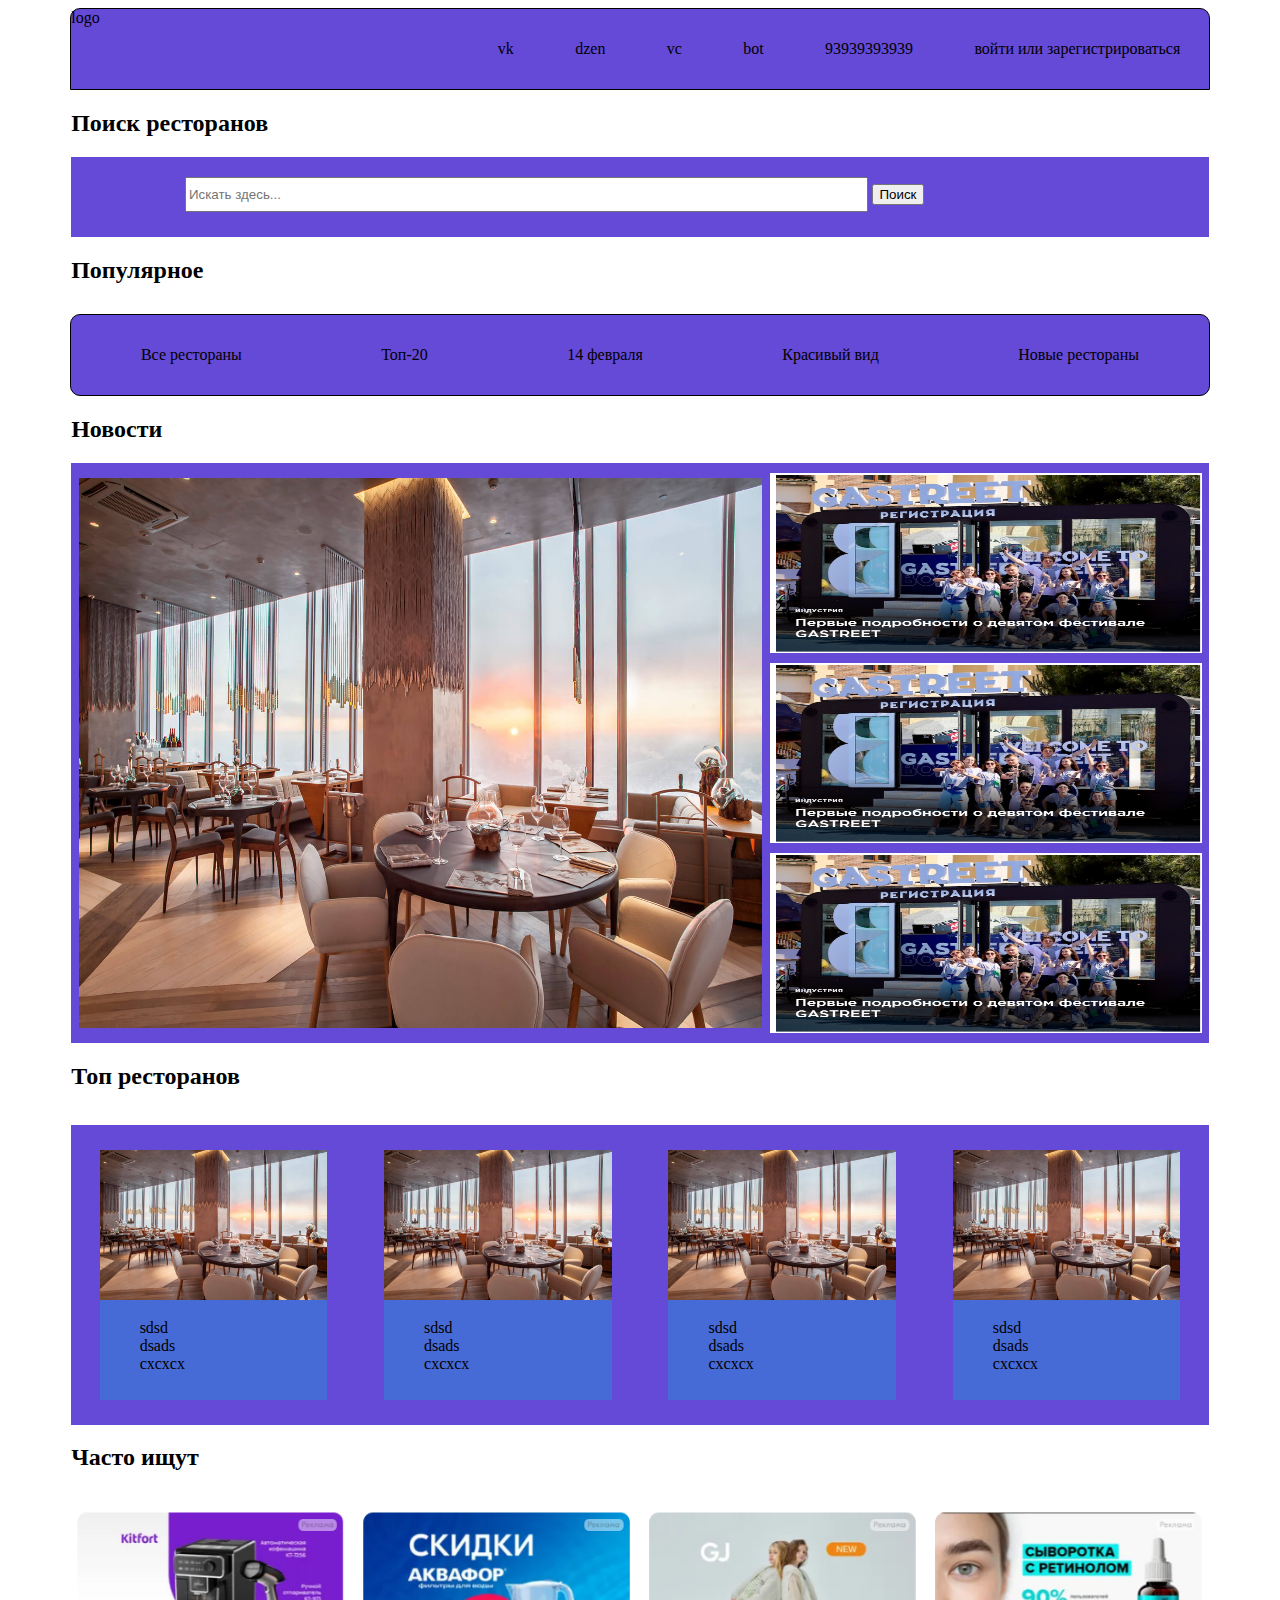
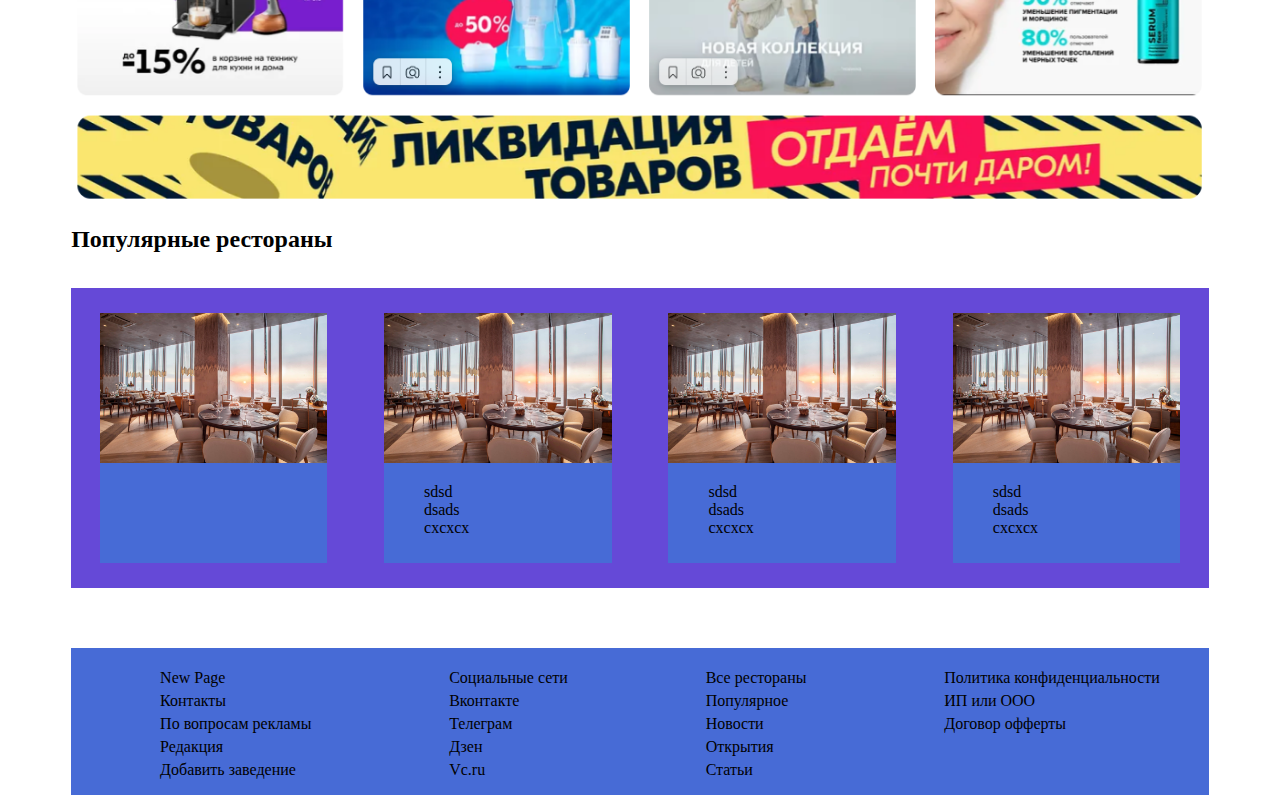
==== syte — копия/index.html @ 6b097861 "Add files via upload" ====
<!DOCTYPE HTML PUBLIC "-//W3C//DTD HTML 4.01//EN"
  "http://www.w3.org/TR/html4/strict.dtd">
<html>
 <head>
   <meta http-equiv="Content-Type" content="text/html; charset=utf-8">
     <link rel="stylesheet" href="styles/styles.css">

 </head>
 <body>
<div class="header">
  <div class = "logo"><a href="#"></a>logo
  </div>
  <ul class="header_menu">
    <li class="vk"><a href="#"></a>vk</li>
    <li class="dzen"><a href="#"></a>dzen</li>
    <li class="vc"><a href="#"></a>vc</li>
    <li class="bot"<a href="#"></a>bot</li>
    <li class="tel"><a href="#"></a>93939393939</li>
    <li class="registration"><a href="#">войти</a> или <a href="#">зарегистрироваться</a></li>
  </ul>
</div>
<div class="opisanie">
  <h2>Поиск ресторанов</h2>
</div>
<div class="searcher">
<form action="" method="get">
  <input name="search" placeholder="Искать здесь..." type="search">
  <button type="submit">Поиск</button>
</form>

</div>
<div class="opisanie">
  <h2>Популярное</h2>
</div>
<div class="tops">
  <div class="first_top"><a href="#">Все рестораны</a></div>
  <div class="second_top"><a href="#">Топ-20</a></div>
  <div class="third_top"><a href="#">14 февраля</a></div>
  <div class="fourth_top"><a href="#">Красивый вид</a></div>
  <div class="fifth_top"><a href="#">Новые рестораны</a></div>
</div>

<div class="opisanie">
  <h2>Новости</h2>
</div>
<div class="news">
  <div class="carousel">
    <div class="carousel-inner">
      <div class="carousel-item fade">
        <img src="restoran-ruski.jpg"  alt="">
      </div>
      <div class="carousel-item fade">
        <img src="казань.jpg" alt="">
      </div>

    </div>
  </div>
<div class="news_blocks">
  <div class="news_content_1"><img src="dd.png"  alt=""></div>
  <div class="news_content_2"><img src="dd.png" alt=""></div>
  <div class="news_content_3"><img src="dd.png" alt=""></div>
</div>
</div>
<div class="opisanie">
  <h2>Топ ресторанов</h2>
</div>
<div class="restorant_carousel_top">

<div class="restorant_card">

    <div class="restorant_image">
      <img src="restoran-ruski.jpg"  alt="">
    </div>

    <div class="restorant_text">
    <h2 class="restorant_name"></h2>
    <ul class="restorant_description">
      <li class="restorant_street">sdsd</li>
      <li class="restorant_metro">dsads</li>
      <li class="restorant_feature">cxcxcx</li>
    </ul>
      </div>

</div>
<div class="restorant_card">

    <div class="restorant_image">
      <img src="restoran-ruski.jpg"  alt="">
    </div>

    <div class="restorant_text">
    <h2 class="restorant_name"></h2>
    <ul class="restorant_description">
      <li class="restorant_street">sdsd</li>
      <li class="restorant_metro">dsads</li>
      <li class="restorant_feature">cxcxcx</li>
    </ul>
      </div>

</div>
<div class="restorant_card">

    <div class="restorant_image">
      <img src="restoran-ruski.jpg"  alt="">
    </div>

    <div class="restorant_text">
    <h2 class="restorant_name"></h2>
    <ul class="restorant_description">
      <li class="restorant_street">sdsd</li>
      <li class="restorant_metro">dsads</li>
      <li class="restorant_feature">cxcxcx</li>
    </ul>
      </div>

</div>
<div class="restorant_card">

    <div class="restorant_image">
      <img src="restoran-ruski.jpg"  alt="">
    </div>

    <div class="restorant_text">
    <h2 class="restorant_name"></h2>
    <ul class="restorant_description">
      <li class="restorant_street">sdsd</li>
      <li class="restorant_metro">dsads</li>
      <li class="restorant_feature">cxcxcx</li>
    </ul>
      </div>

</div>

</div>
<div class="opisanie">
  <h2>Часто ищут</h2>
</div>
<div class="often_seek">
  <img src="sss.png"  alt="">
</div>
<div class="opisanie">
  <h2>Популярные рестораны</h2>
</div>
<div class="restorant_carousel_popular">
<div class="restorant_card">

    <div class="restorant_image">
      <img src="restoran-ruski.jpg"  alt="">
    </div>

    <div class="restorant_text">
    <h2 class="restorant_name"></h2>
    <ul class="restorant_description">
      <li class="restorant_street"></li>
      <li class="restorant_metro"></li>
      <li class="restorant_feature"></li>
    </ul>
      </div>

</div>
<div class="restorant_card">

    <div class="restorant_image">
      <img src="restoran-ruski.jpg"  alt="">
    </div>

    <div class="restorant_text">
    <h2 class="restorant_name"></h2>
    <ul class="restorant_description">
      <li class="restorant_street">sdsd</li>
      <li class="restorant_metro">dsads</li>
      <li class="restorant_feature">cxcxcx</li>
    </ul>
      </div>

</div>
<div class="restorant_card">

    <div class="restorant_image">
      <img src="restoran-ruski.jpg"  alt="">
    </div>

    <div class="restorant_text">
    <h2 class="restorant_name"></h2>
    <ul class="restorant_description">
      <li class="restorant_street">sdsd</li>
      <li class="restorant_metro">dsads</li>
      <li class="restorant_feature">cxcxcx</li>
    </ul>
      </div>

</div>
<div class="restorant_card">

    <div class="restorant_image">
      <img src="restoran-ruski.jpg"  alt="">
    </div>

    <div class="restorant_text">
    <h2 class="restorant_name"></h2>
    <ul class="restorant_description">
      <li class="restorant_street">sdsd</li>
      <li class="restorant_metro">dsads</li>
      <li class="restorant_feature">cxcxcx</li>
    </ul>
      </div>

</div>
</div>
<div class="footer">
  <ul>
    <li>New Page</li>
    <li><a href="#">Контакты</a></li>
    <li><a href="#">По вопросам рекламы</a></li>
    <li><a href="#">Редакция</a></li>
    <li><a href="#">Добавить заведение</a></li>
  </ul>
  <ul>
    <li>Социальные сети</li>
    <li><a href="#">Вконтакте</a></li>
    <li><a href="#">Телеграм</a></li>
    <li><a href="#">Дзен</a></li>
    <li><a href="#">Vc.ru</a></li>
  </ul>
  <ul>
    <li>Все рестораны</li>
    <li><a href="#">Популярное</a></li>
    <li><a href="#">Новости</a></li>
    <li><a href="#">Открытия</a></li>
    <li><a href="#">Статьи</a></li>
  </ul>
  <ul>
    <li><a href="#">Политика конфиденциальности</a></li>
    <li>ИП или ООО</li>
    <li><a href="#">Договор офферты</a></li>
  </ul>
</div>
<script type="text/javascript">

  var slideIndex = 0;
showSlides();

function showSlides() {
    var i;
    var slides = document.getElementsByClassName("carousel-item");
    for (i = 0; i < slides.length; i++) {
        slides[i].style.display = "none";
    }
    slideIndex++;
    if (slideIndex > slides.length) {slideIndex = 1}
    slides[slideIndex-1].style.display = "block";
    setTimeout(showSlides, 4000); // Change image every 2 seconds
}
</script>
 </body>
</html>
---- syte — копия/styles/styles.css ----
a{
  text-decoration: none;
  color: black;
}

/* Slideshow container */
.carousel {

  position: relative;
  margin: auto;
}

/* Hide the images by default */
.carousel-item {
    display: none;
}

.searcher{
    width: 90%;
    margin-left: auto;
    margin-right: auto;
    height: 80px;
    background-color: #6549D7;
    margin-top: 20px;
}

form{
  margin-left: auto;
  margin-right: auto;
  padding-top: 20px;
  width: 80%;
  height: 40px;
}


input{
  width: 75%;
  height: 35px;
}

img{
  width: 100%;
  height: 100%;
}

.header {
  display: flex;
  width: 90%;
  height: 80px;
  background-color: #6549D7;
  margin-left: auto;
  margin-right: auto;
  border: 1px solid black;
  border-top-left-radius: 10px;
  border-top-right-radius: 10px;
}

.fade {
  -webkit-animation-name: fade;
  -webkit-animation-duration: 1.5s;
  animation-name: fade;
  animation-duration: 1.5s;
}

@-webkit-keyframes fade {
  from {opacity: .4}
  to {opacity: 1}
}

@keyframes fade {
  from {opacity: .4}
  to {opacity: 1}
}

.carousel-item{
  width: 100%;
  height: 550px;
}
.header_menu{
  display: flex;
  list-style-type: none;
  justify-content: space-between;
  padding-left: 35%;
  width: 60%;
  margin-top: auto;
  margin-bottom: auto;

}

.tops{
  display: flex;
  width: 90%;
  height: 80px;
  margin-top: 30px;
  margin-left: auto;
  margin-right: auto;
  background-color: #6549D7;
  border: 1px solid;
  border-radius: 10px;
  justify-content: space-around;
}

.first_top, .second_top, .third_top, .fourth_top, .fifth_top{
  margin-top: auto;
  margin-bottom: auto;
}

.news{
  display: flex;
  justify-content: space-around;
  width: 90%;
  height: 580px;
  margin-left: auto;
  margin-right: auto;
  background-color: #6549D7;

}

.carousel{
  width: 60%;
  background-color: #476BD6;
}

.news_blocks{
  width: 38%;
  padding-right: 7px;
}

.news_content_1, .news_content_2, .news_content_3{
  width: 100%;
  margin-top: 10px;
  height: 180px;
  background-color: #476BD6;
}

.restorant_carousel_top{
  width: 90%;
  margin-left: auto;
  margin-right: auto;
  height: 300px;
  background-color: #6549D7;
  margin-top: 35px;
  display: flex;
  justify-content: space-around;
}

.restorant_card{
  height: 250px;
  background-color: #476BD6;
  margin-top: auto;
  margin-bottom: auto;
  width: 20%;
}

.restorant_image{
  width: 100%;
  height: 150px;
}

.often_seek{
  display: flex;
  width: 90%;
  margin-left: auto;
  margin-right: auto;
  height: 300px;
  background-color: #6549D7;
  justify-content: space-between;
  margin-top: 35px;
}

.restorant_carousel_popular{
  width: 90%;
  margin-left: auto;
  margin-right: auto;
  height: 300px;
  background-color: #6549D7;
  margin-top: 35px;
 display: flex;
 justify-content: space-around;
}

.footer{
  width: 90%;
  margin-left: auto;
  margin-right: auto;
  display: flex;
  margin-top: 60px;
  background-color: #476BD6;
  justify-content: space-around;
}

ul{
  list-style-type: none;
}

.footer ul li {
  padding-top: 5px;
}

.opisanie{
  width: 90%;
  margin-left: auto;
  margin-right: auto;
}
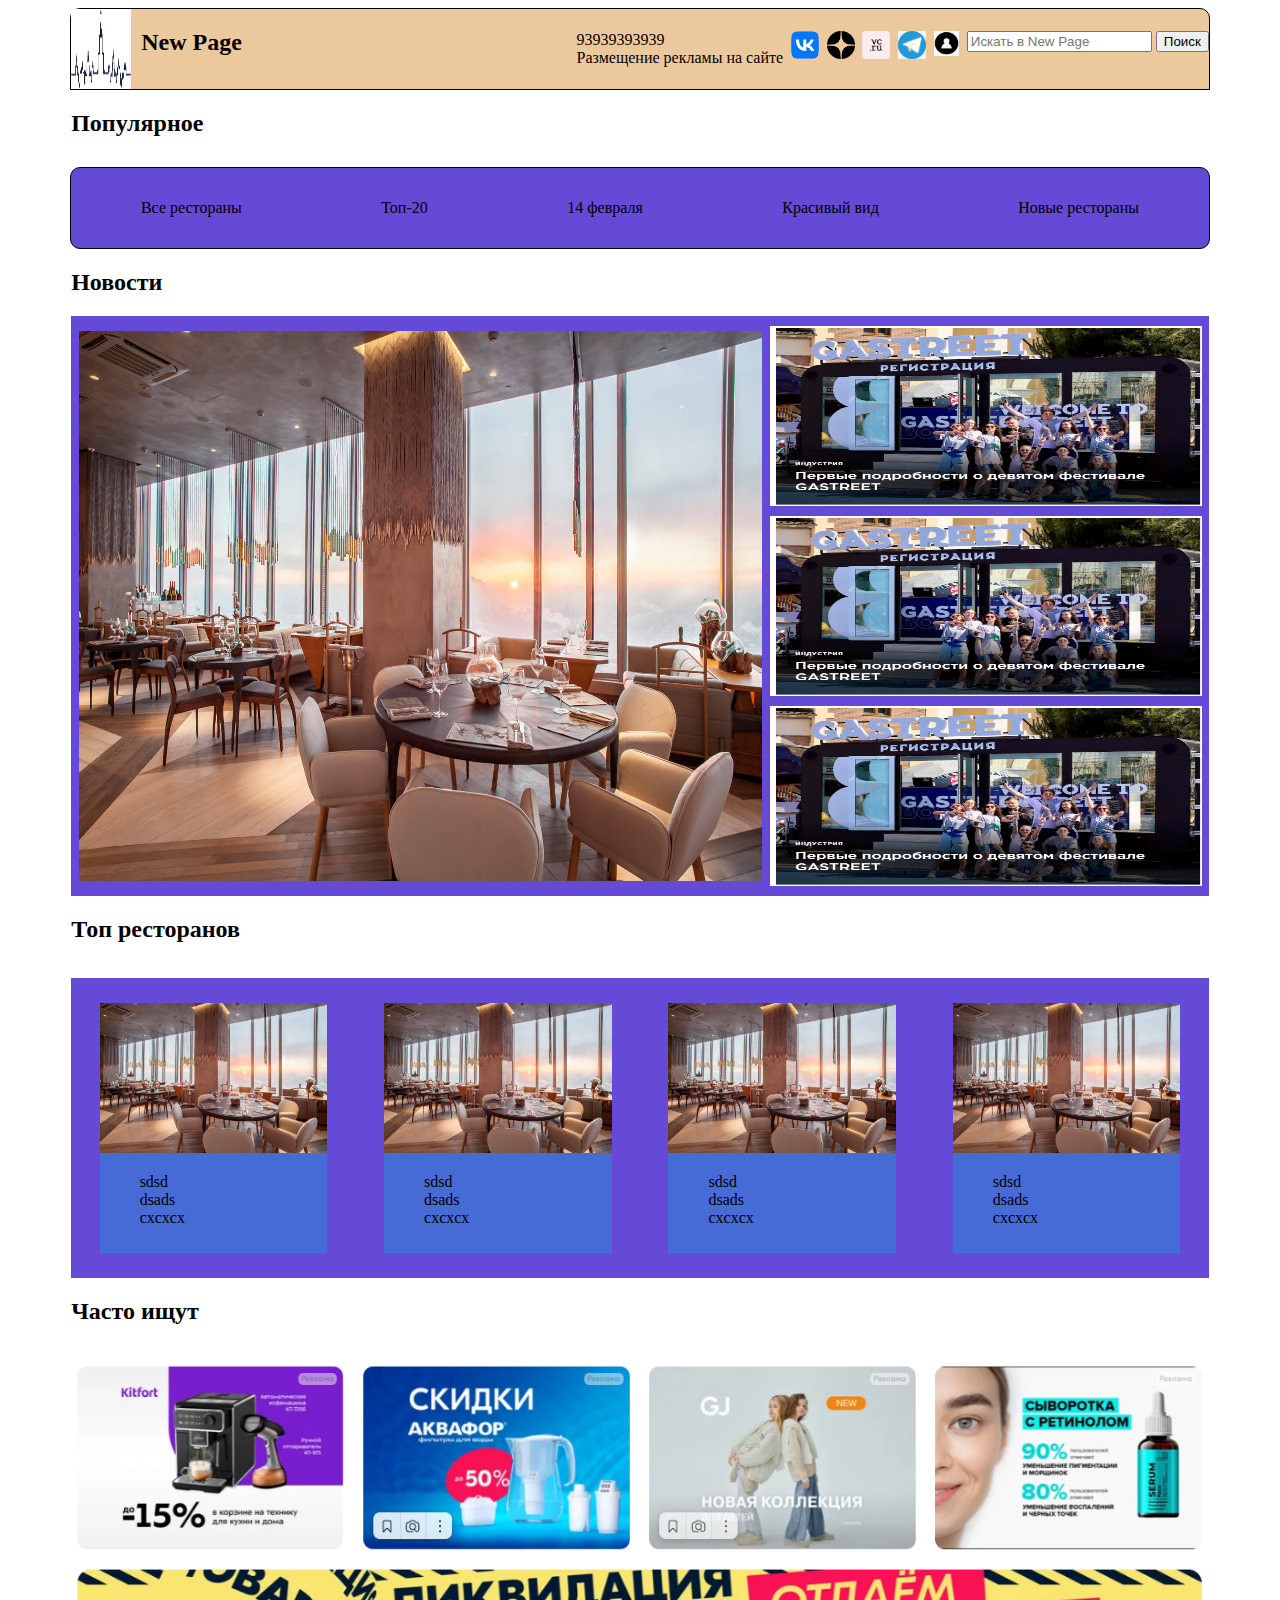
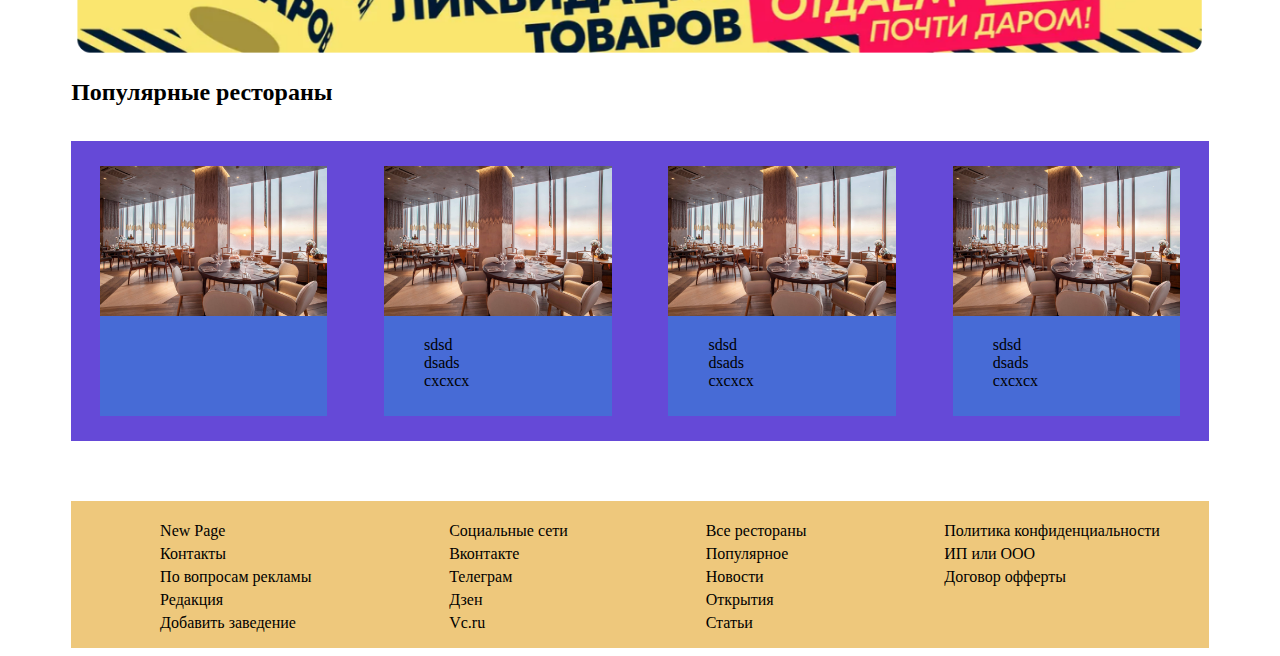
==== commit be65061c: "Add files via upload" ====
--- a/syte — копия/index.html
+++ b/syte — копия/index.html
@@ -8,26 +8,22 @@
  </head>
  <body>
 <div class="header">
-  <div class = "logo"><a href="#"></a>logo
+  <div class = "logo"><img class="log" src="Top.png" alt=""><a class="logo_text" href="#"><h2>New Page</h2></a>
   </div>
   <ul class="header_menu">
-    <li class="vk"><a href="#"></a>vk</li>
-    <li class="dzen"><a href="#"></a>dzen</li>
-    <li class="vc"><a href="#"></a>vc</li>
-    <li class="bot"<a href="#"></a>bot</li>
-    <li class="tel"><a href="#"></a>93939393939</li>
-    <li class="registration"><a href="#">войти</a> или <a href="#">зарегистрироваться</a></li>
-  </ul>
-</div>
-<div class="opisanie">
-  <h2>Поиск ресторанов</h2>
-</div>
-<div class="searcher">
-<form action="" method="get">
-  <input name="search" placeholder="Искать здесь..." type="search">
-  <button type="submit">Поиск</button>
-</form>
-
+      <li class="tel"><a href="#">93939393939</a><br/> Размещение рекламы на сайте</li>
+    <li class="vk"><a href="#"></a><img src="vk.svg" alt=""></li>
+    <li class="dzen"><a href="#"></a><img src="dzen.png" alt=""></li>
+    <li class="vc"><a href="#"></a><img src="vc.png" alt=""></li>
+    <li class="bot"<a href="#"></a><img src="tg.png" alt=""></li>
+    <li class="registration"><a href="#"><img src="login.webp" alt=""></a></li>
+    <li><div class="searcher">
+    <form action="" method="get">
+      <input name="search" placeholder="Искать в New Page" type="search">
+      <button type="submit">Поиск</button>
+    </form>
+    </div></li>
+  </ul>
 </div>
 <div class="opisanie">
   <h2>Популярное</h2>
--- a/syte — копия/styles/styles.css
+++ b/syte — копия/styles/styles.css
@@ -17,26 +17,41 @@
 }
 
 .searcher{
-    width: 90%;
     margin-left: auto;
     margin-right: auto;
-    height: 80px;
-    background-color: #6549D7;
-    margin-top: 20px;
-}
-
+    background-color: #ECC99D;
+
+}
+.vk, .dzen, .vc, .bot{
+  width: 28px;
+  height: 28px;
+}
+
+.logo{
+  width: 300px;
+  display: flex;
+}
+
+.logo_text{
+  margin-left: 10px;
+}
+
+.log{
+  width: 60px;!important
+}
+
+.registration{
+  width: 25px;
+  height: 25px;
+}
 form{
   margin-left: auto;
   margin-right: auto;
-  padding-top: 20px;
-  width: 80%;
-  height: 40px;
-}
-
+
+}
 
 input{
-  width: 75%;
-  height: 35px;
+
 }
 
 img{
@@ -48,7 +63,7 @@
   display: flex;
   width: 90%;
   height: 80px;
-  background-color: #6549D7;
+  background-color: #ECC99D;
   margin-left: auto;
   margin-right: auto;
   border: 1px solid black;
@@ -81,7 +96,7 @@
   display: flex;
   list-style-type: none;
   justify-content: space-between;
-  padding-left: 35%;
+  padding-left: 20%;
   width: 60%;
   margin-top: auto;
   margin-bottom: auto;
@@ -186,7 +201,7 @@
   margin-right: auto;
   display: flex;
   margin-top: 60px;
-  background-color: #476BD6;
+  background-color: #eec87c;
   justify-content: space-around;
 }
 
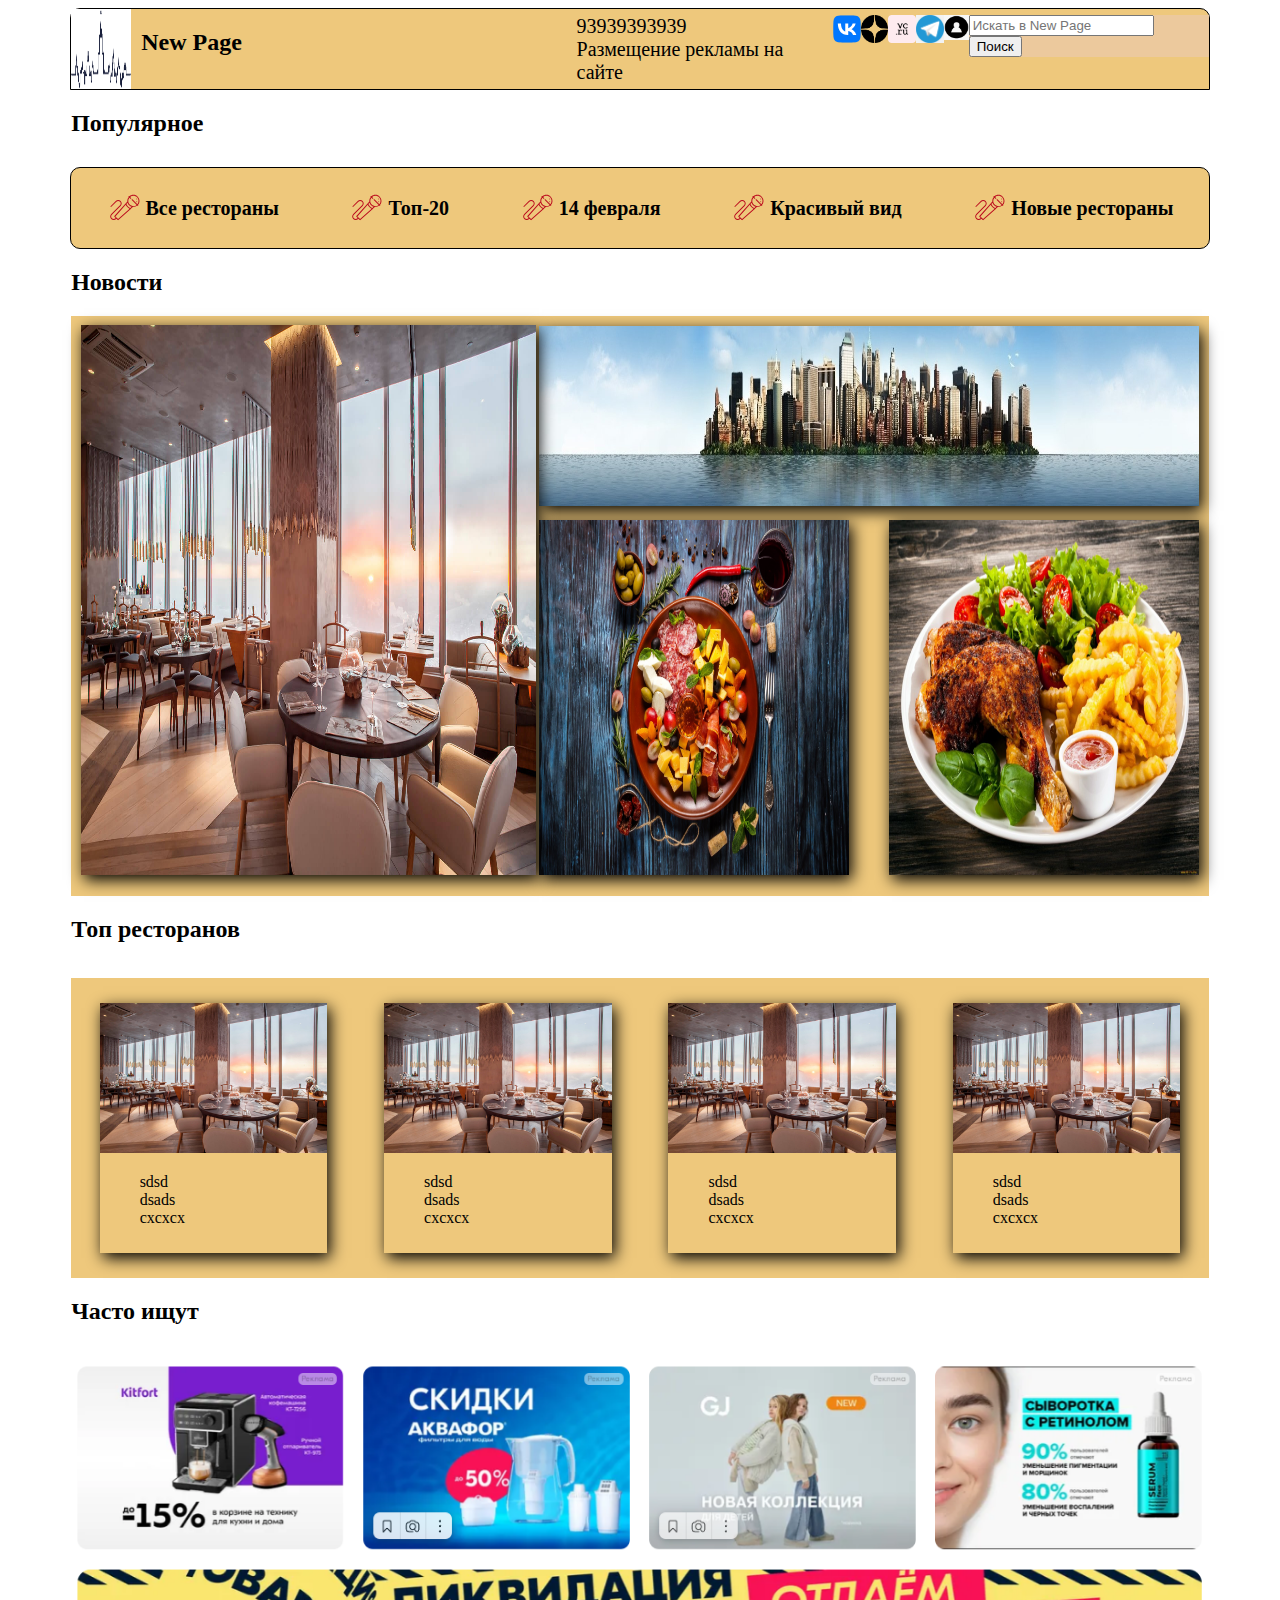
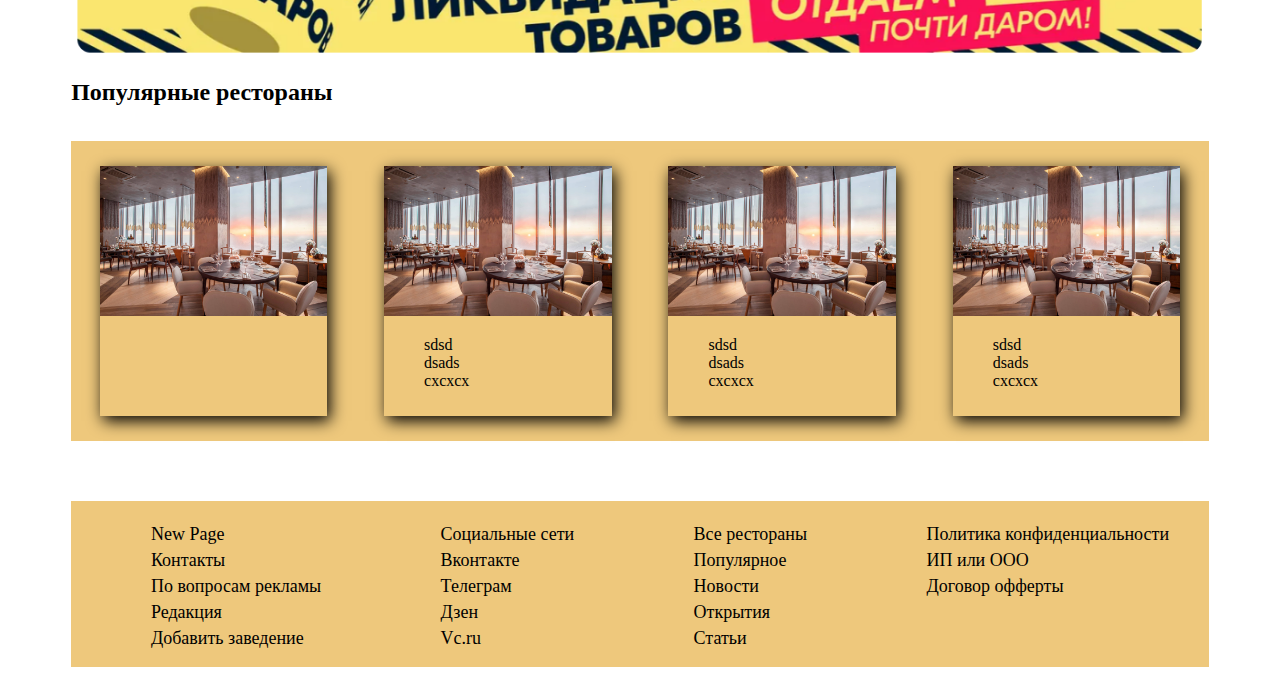
==== commit 1a8198c9: "Add files via upload" ====
--- a/syte — копия/index.html
+++ b/syte — копия/index.html
@@ -29,11 +29,11 @@
   <h2>Популярное</h2>
 </div>
 <div class="tops">
-  <div class="first_top"><a href="#">Все рестораны</a></div>
-  <div class="second_top"><a href="#">Топ-20</a></div>
-  <div class="third_top"><a href="#">14 февраля</a></div>
-  <div class="fourth_top"><a href="#">Красивый вид</a></div>
-  <div class="fifth_top"><a href="#">Новые рестораны</a></div>
+  <div class="first_top"><img  class="top_image" src="karaoke.svg" alt=""><a class="top_text" href="#">Все рестораны</a></div>
+  <div class="second_top"><img class="top_image"  src="karaoke.svg" alt=""><a class="top_text" href="#">Топ-20</a></div>
+  <div class="third_top"><img  class="top_image" src="karaoke.svg" alt=""><a class="top_text" href="#">14 февраля</a></div>
+  <div class="fourth_top"><img  class="top_image" src="karaoke.svg" alt=""><a class="top_text" href="#">Красивый вид</a></div>
+  <div class="fifth_top"><img  class="top_image" src="karaoke.svg" alt=""><a class="top_text" href="#">Новые рестораны</a></div>
 </div>
 
 <div class="opisanie">
@@ -48,13 +48,14 @@
       <div class="carousel-item fade">
         <img src="казань.jpg" alt="">
       </div>
-
     </div>
   </div>
 <div class="news_blocks">
-  <div class="news_content_1"><img src="dd.png"  alt=""></div>
-  <div class="news_content_2"><img src="dd.png" alt=""></div>
-  <div class="news_content_3"><img src="dd.png" alt=""></div>
+  <div class="news_banner"><img src="banner2.jpg"  alt=""></div>
+  <div class="news_squares">
+    <div class="squares_1"><img src="square1.jpg" alt=""></div>
+    <div class="squares_2"><img src="square2.jpg" alt=""></div>
+  </div>
 </div>
 </div>
 <div class="opisanie">
--- a/syte — копия/styles/styles.css
+++ b/syte — копия/styles/styles.css
@@ -8,7 +8,9 @@
 .carousel {
 
   position: relative;
-  margin: auto;
+  margin-left: 10px;
+  margin-top: 9px;
+  height: 550px;
 }
 
 /* Hide the images by default */
@@ -59,11 +61,15 @@
   height: 100%;
 }
 
+.tel{
+  font-size: 20px;
+}
+
 .header {
   display: flex;
   width: 90%;
   height: 80px;
-  background-color: #ECC99D;
+  background-color: #eec87c;
   margin-left: auto;
   margin-right: auto;
   border: 1px solid black;
@@ -86,6 +92,22 @@
 @keyframes fade {
   from {opacity: .4}
   to {opacity: 1}
+}
+
+.first_top, .second_top, .third_top, .fourth_top, .fifth_top{
+  display: flex;
+}
+
+.top_image{
+  width: 35px;!important
+  height: 35px;!important
+}
+
+.top_text{
+  margin-left: 4px;
+margin-top: 7px;
+font-size: 20px;
+font-weight: 900;
 }
 
 .carousel-item{
@@ -110,7 +132,7 @@
   margin-top: 30px;
   margin-left: auto;
   margin-right: auto;
-  background-color: #6549D7;
+  background-color: #eec87c;
   border: 1px solid;
   border-radius: 10px;
   justify-content: space-around;
@@ -123,30 +145,52 @@
 
 .news{
   display: flex;
-  justify-content: space-around;
+  justify-content: space-between;
   width: 90%;
   height: 580px;
   margin-left: auto;
   margin-right: auto;
-  background-color: #6549D7;
+  background-color: #eec87c;
 
 }
 
 .carousel{
-  width: 60%;
+  width: 40%;
   background-color: #476BD6;
+  box-shadow: 3px 5px 15px black;
 }
 
 .news_blocks{
-  width: 38%;
-  padding-right: 7px;
-}
-
-.news_content_1, .news_content_2, .news_content_3{
+  width: 58%;
+  padding-right: 10px;
+}
+
+.news_squares{
+  width: 100%;
+  display: flex;
+  margin-top: -6px;
+  margin-right: 5px;
+}
+
+.squares_1, .squares_2{
+  width: 50%;
+  height: 355px;
+  background-color: red;
+  margin-top: 20px;
+  box-shadow: 3px 5px 15px black;
+
+}
+
+.squares_2{
+  margin-left: 40px;
+}
+
+.news_banner{
   width: 100%;
   margin-top: 10px;
   height: 180px;
   background-color: #476BD6;
+  box-shadow: 3px 5px 15px black;
 }
 
 .restorant_carousel_top{
@@ -154,18 +198,20 @@
   margin-left: auto;
   margin-right: auto;
   height: 300px;
-  background-color: #6549D7;
+  background-color: #eec87c;
   margin-top: 35px;
   display: flex;
   justify-content: space-around;
 }
+
+
 
 .restorant_card{
   height: 250px;
-  background-color: #476BD6;
   margin-top: auto;
   margin-bottom: auto;
   width: 20%;
+  box-shadow: 3px 5px 15px black;
 }
 
 .restorant_image{
@@ -189,7 +235,7 @@
   margin-left: auto;
   margin-right: auto;
   height: 300px;
-  background-color: #6549D7;
+  background-color: #eec87c;
   margin-top: 35px;
  display: flex;
  justify-content: space-around;
@@ -203,6 +249,7 @@
   margin-top: 60px;
   background-color: #eec87c;
   justify-content: space-around;
+  font-size: 18px;
 }
 
 ul{
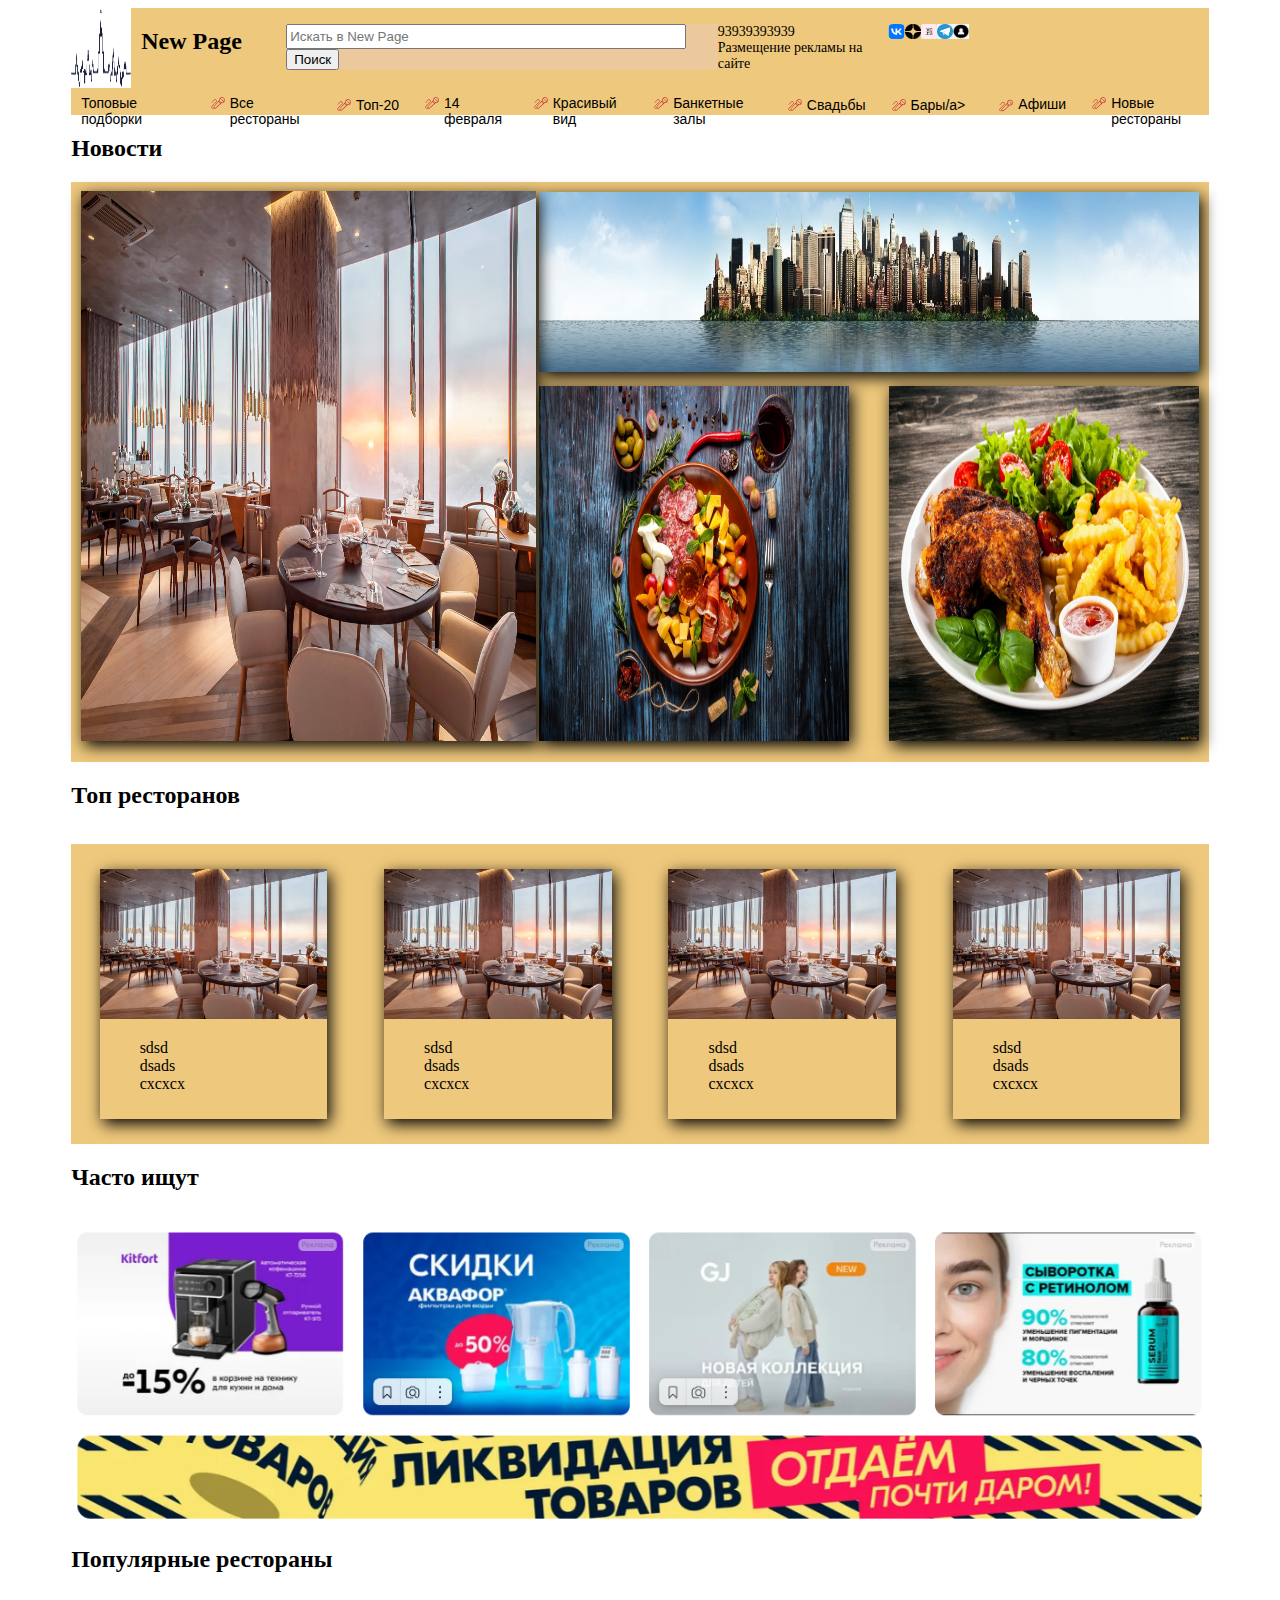
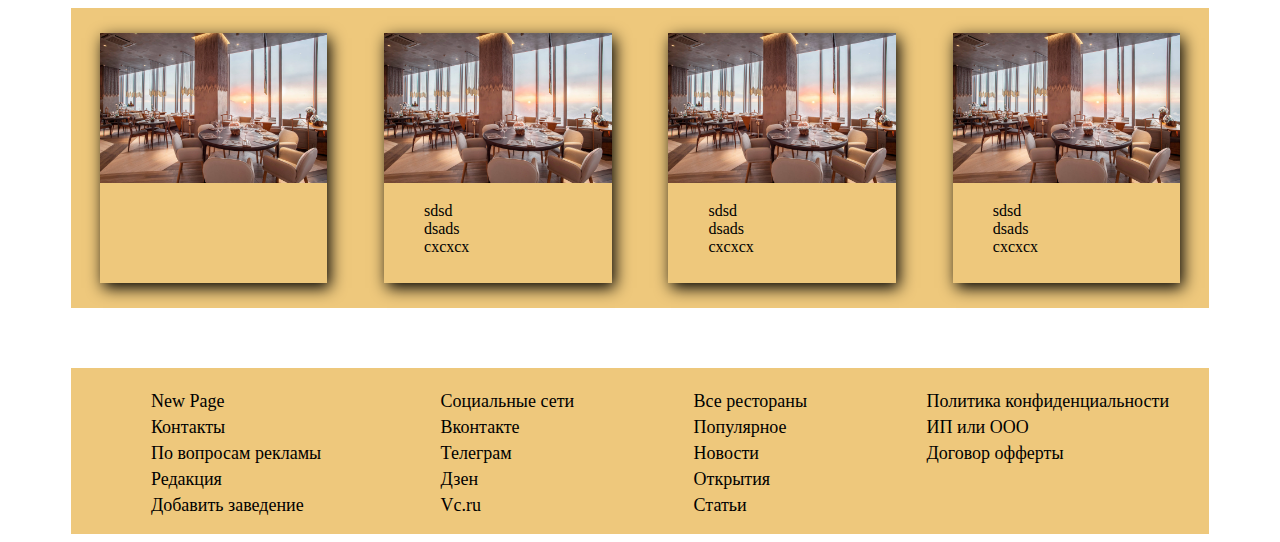
==== commit b2155c9a: "Add files via upload" ====
--- a/syte — копия/index.html
+++ b/syte — копия/index.html
@@ -7,35 +7,38 @@
 
  </head>
  <body>
+   <div class="head">
 <div class="header">
   <div class = "logo"><img class="log" src="Top.png" alt=""><a class="logo_text" href="#"><h2>New Page</h2></a>
   </div>
   <ul class="header_menu">
-      <li class="tel"><a href="#">93939393939</a><br/> Размещение рекламы на сайте</li>
-    <li class="vk"><a href="#"></a><img src="vk.svg" alt=""></li>
-    <li class="dzen"><a href="#"></a><img src="dzen.png" alt=""></li>
-    <li class="vc"><a href="#"></a><img src="vc.png" alt=""></li>
-    <li class="bot"<a href="#"></a><img src="tg.png" alt=""></li>
-    <li class="registration"><a href="#"><img src="login.webp" alt=""></a></li>
     <li><div class="searcher">
     <form action="" method="get">
       <input name="search" placeholder="Искать в New Page" type="search">
       <button type="submit">Поиск</button>
     </form>
     </div></li>
-  </ul>
-</div>
-<div class="opisanie">
-  <h2>Популярное</h2>
+    <li class="tel"><a href="#">93939393939</a><br/> Размещение рекламы на сайте</li>
+    <li class="vk"><a href="#"></a><img src="vk.svg" alt=""></li>
+    <li class="dzen"><a href="#"></a><img src="dzen.png" alt=""></li>
+    <li class="vc"><a href="#"></a><img src="vc.png" alt=""></li>
+    <li class="bot"<a href="#"></a><img src="tg.png" alt=""></li>
+    <li class="registration"><a href="#"><img src="login.webp" alt=""></a></li>
+  </ul>
 </div>
 <div class="tops">
+  <div class="tops_opisanie">Топовые подборки</div>
   <div class="first_top"><img  class="top_image" src="karaoke.svg" alt=""><a class="top_text" href="#">Все рестораны</a></div>
-  <div class="second_top"><img class="top_image"  src="karaoke.svg" alt=""><a class="top_text" href="#">Топ-20</a></div>
+  <div class="second_top"><img class="top_image" src="karaoke.svg" alt=""><a class="top_text" href="#">Топ-20</a></div>
   <div class="third_top"><img  class="top_image" src="karaoke.svg" alt=""><a class="top_text" href="#">14 февраля</a></div>
   <div class="fourth_top"><img  class="top_image" src="karaoke.svg" alt=""><a class="top_text" href="#">Красивый вид</a></div>
+  <div class="fifth_top"><img  class="top_image" src="karaoke.svg" alt=""><a class="top_text" href="#">Банкетные залы</a></div>
+  <div class="fifth_top"><img  class="top_image" src="karaoke.svg" alt=""><a class="top_text" href="#">Свадьбы</a></div>
+  <div class="fifth_top"><img  class="top_image" src="karaoke.svg" alt=""><a class="top_text" href="#">Бары/a></div>
+  <div class="fifth_top"><img  class="top_image" src="karaoke.svg" alt=""><a class="top_text" href="#">Афиши</a></div>
   <div class="fifth_top"><img  class="top_image" src="karaoke.svg" alt=""><a class="top_text" href="#">Новые рестораны</a></div>
 </div>
-
+   </div>
 <div class="opisanie">
   <h2>Новости</h2>
 </div>
--- a/syte — копия/styles/styles.css
+++ b/syte — копия/styles/styles.css
@@ -25,12 +25,12 @@
 
 }
 .vk, .dzen, .vc, .bot{
-  width: 28px;
-  height: 28px;
+  width: 17px;
+  height: 15px;
 }
 
 .logo{
-  width: 300px;
+  width: 175px;
   display: flex;
 }
 
@@ -43,8 +43,8 @@
 }
 
 .registration{
-  width: 25px;
-  height: 25px;
+  width: 17px;
+  height: 15px;
 }
 form{
   margin-left: auto;
@@ -53,7 +53,8 @@
 }
 
 input{
-
+width: 400px;
+height: 25px;
 }
 
 img{
@@ -62,7 +63,7 @@
 }
 
 .tel{
-  font-size: 20px;
+  font-size: 14px;
 }
 
 .header {
@@ -72,9 +73,7 @@
   background-color: #eec87c;
   margin-left: auto;
   margin-right: auto;
-  border: 1px solid black;
-  border-top-left-radius: 10px;
-  border-top-right-radius: 10px;
+
 }
 
 .fade {
@@ -99,15 +98,13 @@
 }
 
 .top_image{
-  width: 35px;!important
-  height: 35px;!important
+  width: 16px;!important
+  height: 16px;!important
 }
 
 .top_text{
   margin-left: 4px;
-margin-top: 7px;
-font-size: 20px;
-font-weight: 900;
+  font-size: 14px;
 }
 
 .carousel-item{
@@ -118,7 +115,6 @@
   display: flex;
   list-style-type: none;
   justify-content: space-between;
-  padding-left: 20%;
   width: 60%;
   margin-top: auto;
   margin-bottom: auto;
@@ -128,19 +124,24 @@
 .tops{
   display: flex;
   width: 90%;
-  height: 80px;
-  margin-top: 30px;
-  margin-left: auto;
-  margin-right: auto;
-  background-color: #eec87c;
-  border: 1px solid;
-  border-radius: 10px;
-  justify-content: space-around;
+  height: 20px;
+  margin-left: auto;
+  margin-right: auto;
+  background-color: #eec87c;
+  padding-top: 7px;
+  font-family: GTEestiPro, arial, sans-serif;
+  font-size: 14px;
+  font-weight: 400;
+}
+
+.tops_opisanie{
+  margin-left: 10px;
 }
 
 .first_top, .second_top, .third_top, .fourth_top, .fifth_top{
   margin-top: auto;
   margin-bottom: auto;
+  margin-left: 25px;
 }
 
 .news{
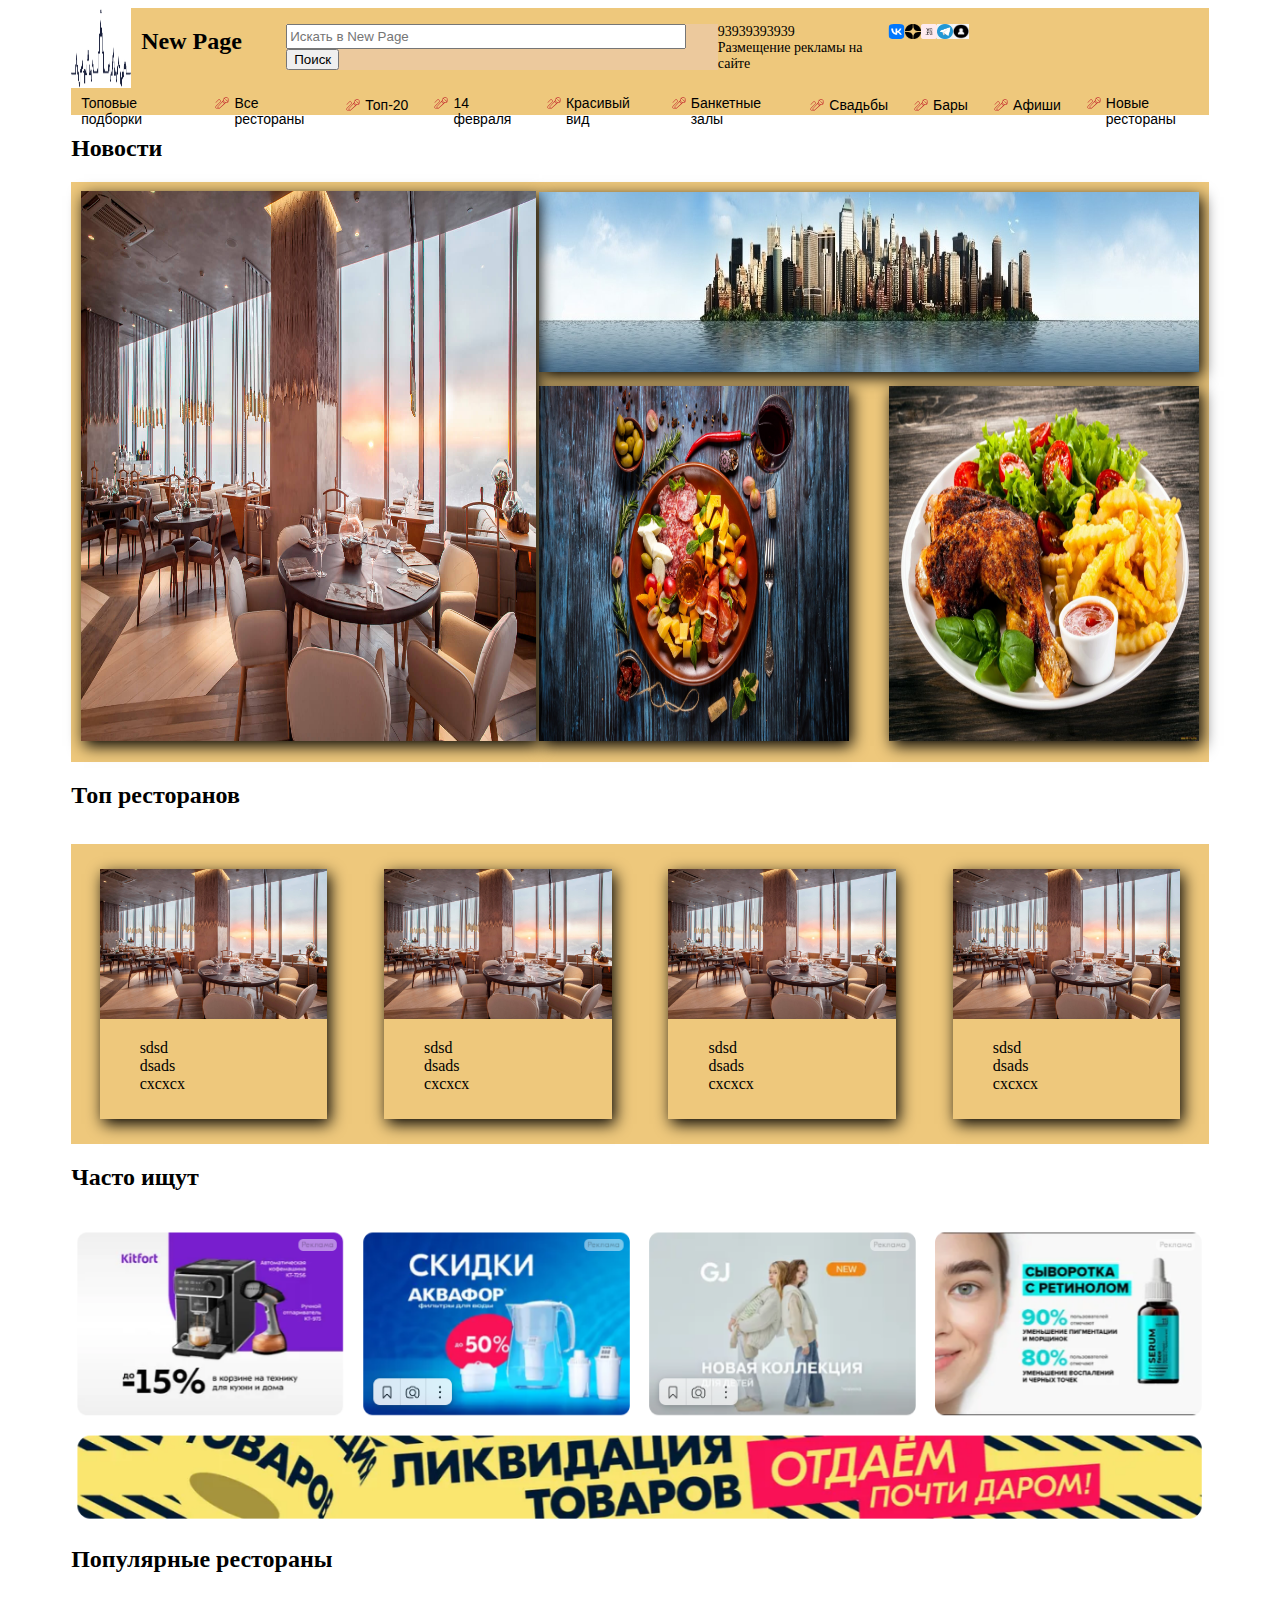
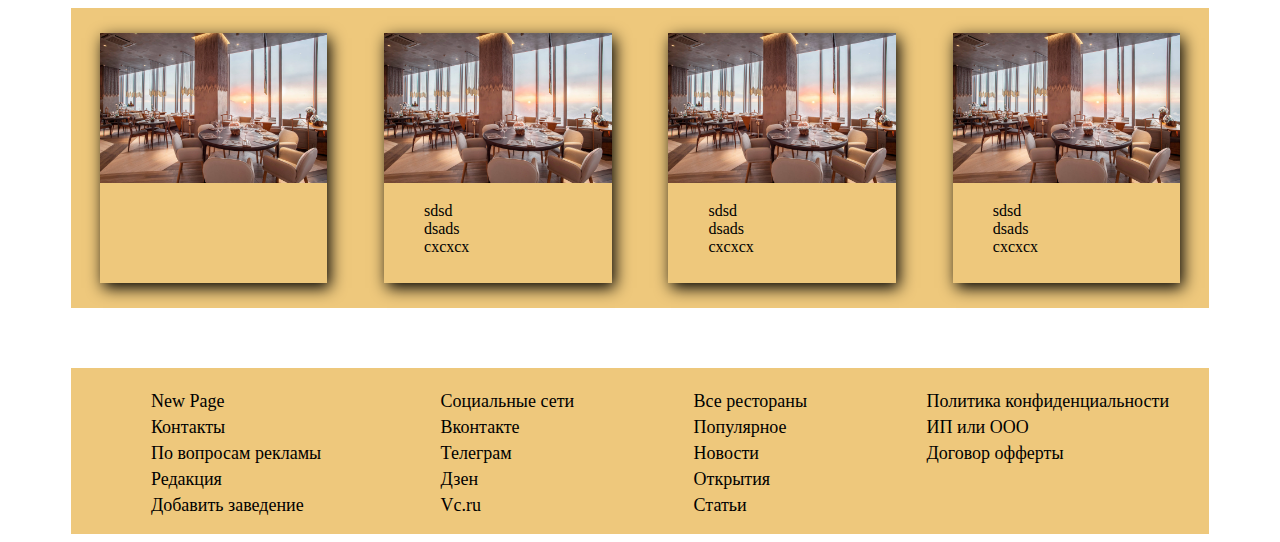
==== commit 1d01c156: "Update index.html" ====
--- a/syte — копия/index.html
+++ b/syte — копия/index.html
@@ -34,7 +34,7 @@
   <div class="fourth_top"><img  class="top_image" src="karaoke.svg" alt=""><a class="top_text" href="#">Красивый вид</a></div>
   <div class="fifth_top"><img  class="top_image" src="karaoke.svg" alt=""><a class="top_text" href="#">Банкетные залы</a></div>
   <div class="fifth_top"><img  class="top_image" src="karaoke.svg" alt=""><a class="top_text" href="#">Свадьбы</a></div>
-  <div class="fifth_top"><img  class="top_image" src="karaoke.svg" alt=""><a class="top_text" href="#">Бары/a></div>
+  <div class="fifth_top"><img  class="top_image" src="karaoke.svg" alt=""><a class="top_text" href="#">Бары</a></div>
   <div class="fifth_top"><img  class="top_image" src="karaoke.svg" alt=""><a class="top_text" href="#">Афиши</a></div>
   <div class="fifth_top"><img  class="top_image" src="karaoke.svg" alt=""><a class="top_text" href="#">Новые рестораны</a></div>
 </div>
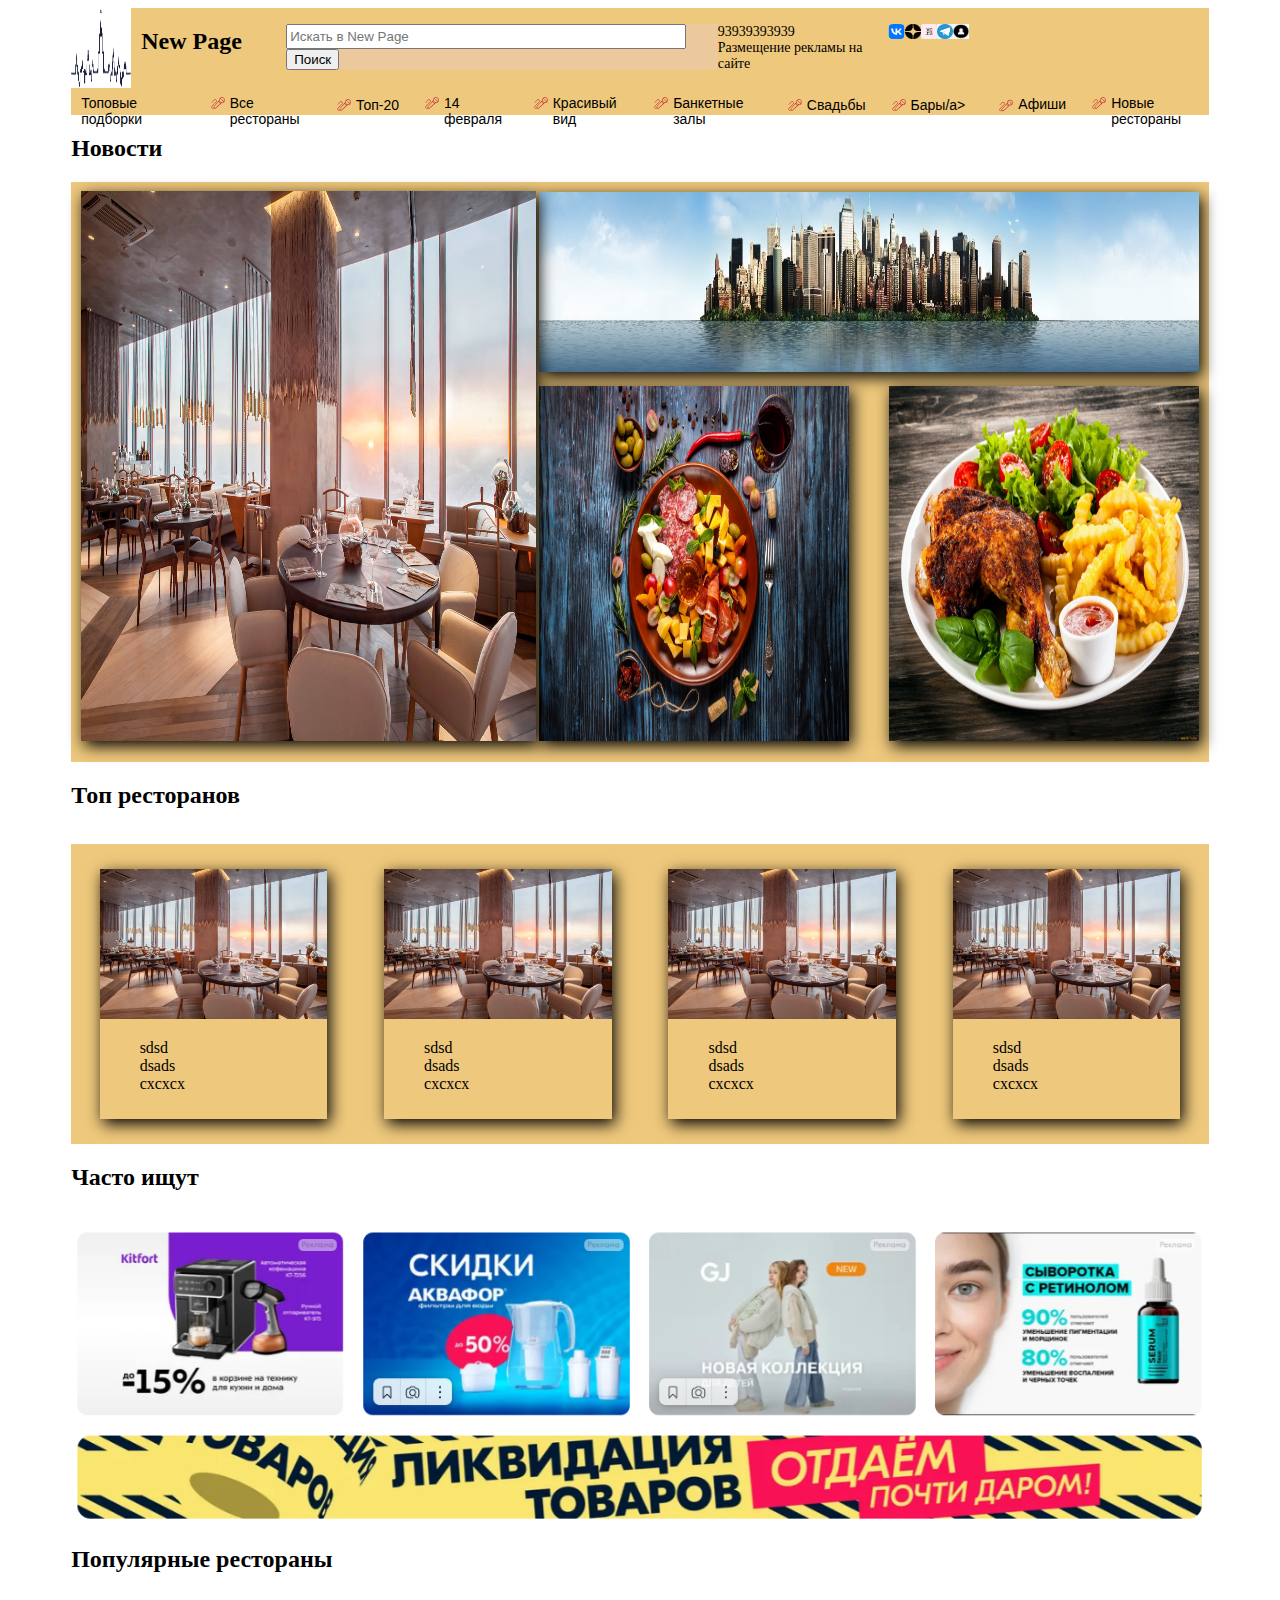
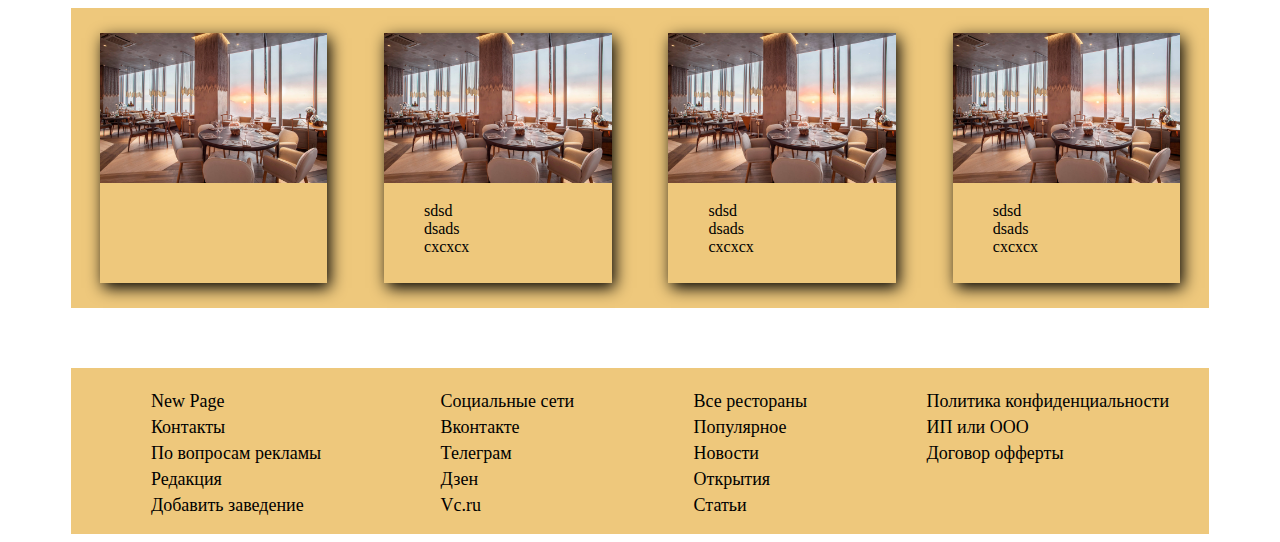
==== commit 09f48b0f: "Add files via upload" ====
--- a/syte — копия/index.html
+++ b/syte — копия/index.html
@@ -34,7 +34,7 @@
   <div class="fourth_top"><img  class="top_image" src="karaoke.svg" alt=""><a class="top_text" href="#">Красивый вид</a></div>
   <div class="fifth_top"><img  class="top_image" src="karaoke.svg" alt=""><a class="top_text" href="#">Банкетные залы</a></div>
   <div class="fifth_top"><img  class="top_image" src="karaoke.svg" alt=""><a class="top_text" href="#">Свадьбы</a></div>
-  <div class="fifth_top"><img  class="top_image" src="karaoke.svg" alt=""><a class="top_text" href="#">Бары</a></div>
+  <div class="fifth_top"><img  class="top_image" src="karaoke.svg" alt=""><a class="top_text" href="#">Бары/a></div>
   <div class="fifth_top"><img  class="top_image" src="karaoke.svg" alt=""><a class="top_text" href="#">Афиши</a></div>
   <div class="fifth_top"><img  class="top_image" src="karaoke.svg" alt=""><a class="top_text" href="#">Новые рестораны</a></div>
 </div>
